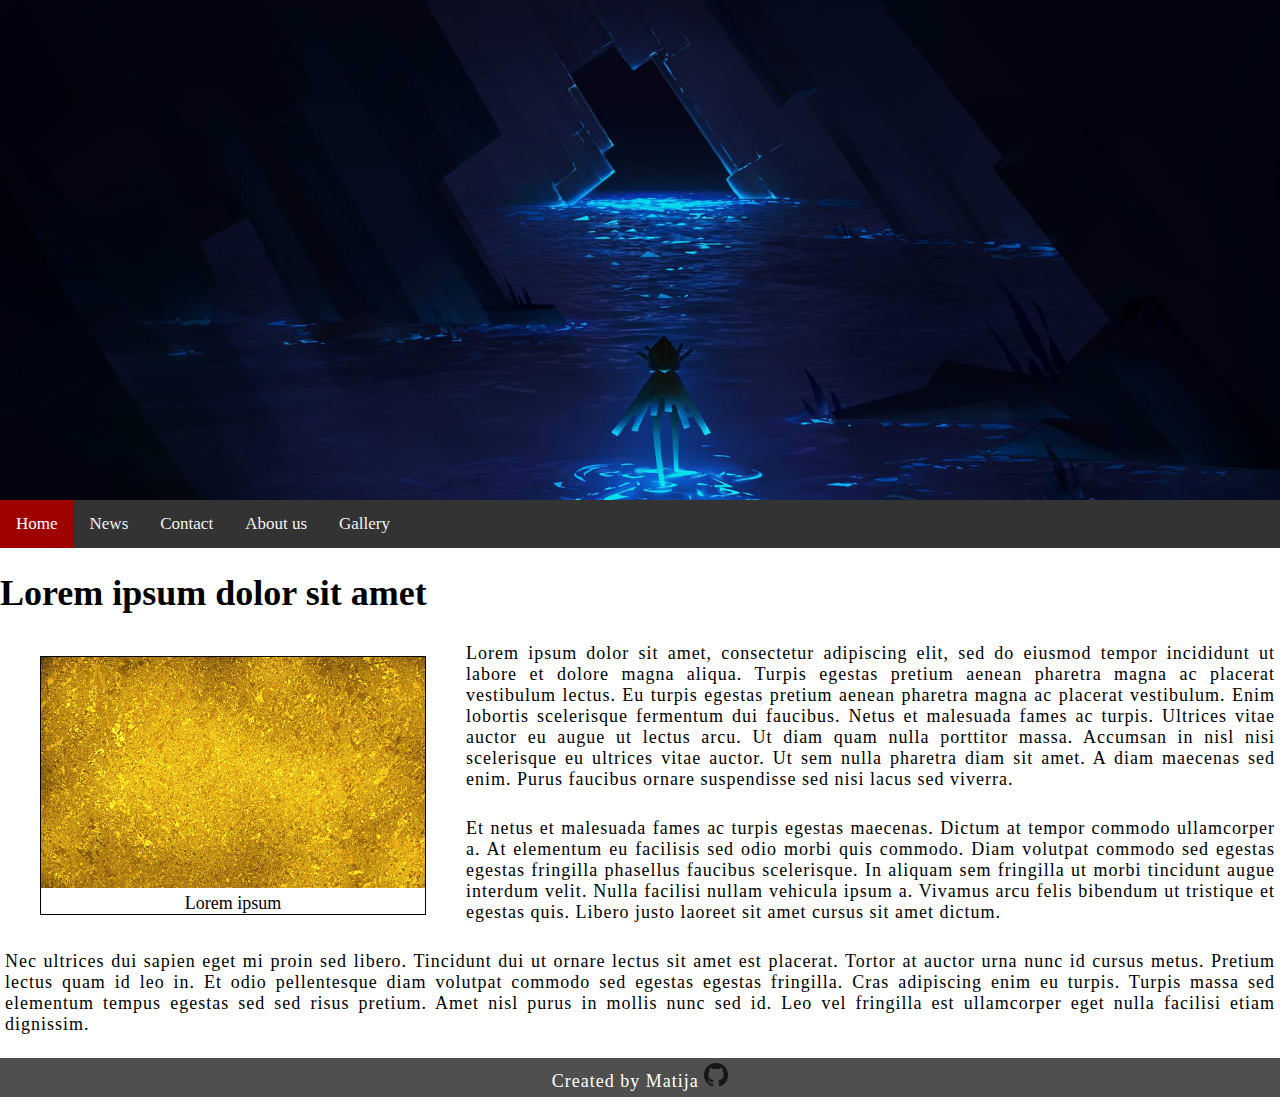
==== index.html @ bf4f9caa "Initial commit" ====
<!DOCTYPE html>
<html lang="en">
<head>
    <meta charset="UTF-8">
    <title>Title</title>
    <meta name="keywords" content="TVZ, HTML, Test">
    <meta name="description" content="First project for college">
    <meta name="author" content="Matija Janječić">
    <link rel="icon" href="icon.png">
    <link rel="stylesheet" href="style.css">

</head>
<body>
    <header>
        <div class="banner"></div>
        <nav class="navbar">
            <a href="#" class="active">Home</a>
            <a href="#">News</a>
            <a href="#">Contact</a>
            <a href="#">About us</a>
            <a href="#">Gallery</a>
        </nav>
    </header>
    <main>
    <h1>Lorem ipsum dolor sit amet</h1>
    <figure>
        <img src="images/figure.jpg">
        <figcaption>Lorem ipsum</figcaption>
    </figure>
    <p>Lorem ipsum dolor sit amet, consectetur adipiscing elit, sed do eiusmod tempor incididunt ut labore et dolore magna aliqua.
        Turpis egestas pretium aenean pharetra magna ac placerat vestibulum lectus. Eu turpis egestas pretium aenean pharetra magna ac placerat vestibulum.
        Enim lobortis scelerisque fermentum dui faucibus. Netus et malesuada fames ac turpis. Ultrices vitae auctor eu augue ut lectus arcu.
        Ut diam quam nulla porttitor massa. Accumsan in nisl nisi scelerisque eu ultrices vitae auctor. Ut sem nulla pharetra diam sit amet.
        A diam maecenas sed enim. Purus faucibus ornare suspendisse sed nisi lacus sed viverra.
    </p>
    <p>Et netus et malesuada fames ac turpis egestas maecenas. Dictum at tempor commodo ullamcorper a.
        At elementum eu facilisis sed odio morbi quis commodo. Diam volutpat commodo sed egestas egestas fringilla phasellus faucibus scelerisque.
        In aliquam sem fringilla ut morbi tincidunt augue interdum velit. Nulla facilisi nullam vehicula ipsum a.
        Vivamus arcu felis bibendum ut tristique et egestas quis. Libero justo laoreet sit amet cursus sit amet dictum.

    </p>
    <p>Nec ultrices dui sapien eget mi proin sed libero. Tincidunt dui ut ornare lectus sit amet est placerat. Tortor at auctor urna nunc id cursus metus.
        Pretium lectus quam id leo in. Et odio pellentesque diam volutpat commodo sed egestas egestas fringilla. Cras adipiscing enim eu turpis.
        Turpis massa sed elementum tempus egestas sed sed risus pretium. Amet nisl purus in mollis nunc sed id. Leo vel fringilla est ullamcorper eget nulla facilisi etiam dignissim.
    </p>
    </main>
    <footer>
        <p>Created by Matija
            <a href="https://github.com/">
                <img src="images/github.png">
            </a>
        </p>
    </footer>
</body>
</html>
---- style.css ----
body {
    background-size: 100%;
    position: relative;
    display: block;
    flex-direction:column;
    width: 100%;
    margin: 0;
    font-family: Calibri;
    font-size: 18px;
}

.banner {
    height: 500px;
    position: relative;
    background-size: cover;
    background-position: center;
    background-image: url("images/banner.jpeg");
}

.navbar {
    overflow: hidden;
    background-color: #333;
    position: relative;
    bottom: 0;
    width: 100%;
}

.navbar a {
    border: thin #9f0000;
    float: left;
    display: block;
    color: #f2f2f2;
    text-align: center;
    padding: 14px 16px;
    text-decoration: none;
    font-size: 17px;
}

.navbar a:hover {
    background: #a10000;
    color: #ffffff;
}

.navbar a.active {
    background-color: #9f0000;
    color: white;
}

main {
    position: relative;
    display: block;
    width: 100%;
}

p {
    padding: 5px;
    letter-spacing: 1px;
    text-align: justify;
}

figure {
    float: left;
    position: relative;
    width: 30%;
    border: #000000 solid 1px;
}

figure img {
    width: 100%;
}

figcaption {
    text-align: center;
}

footer {
    clear: both;
    background: #4f4f4f;
    width: 100%;
    margin-top:auto;
    color: white;
}

footer p {
    text-align: center;
}

footer img {
    width: 24px;
}

@media screen and (max-width: 600px) {
    figure {
        width: 90%;
        margin: 1em;
    }
    .navbar a {
        width: 100%;
    }

    .banner {
        height: 150px;
    }
}
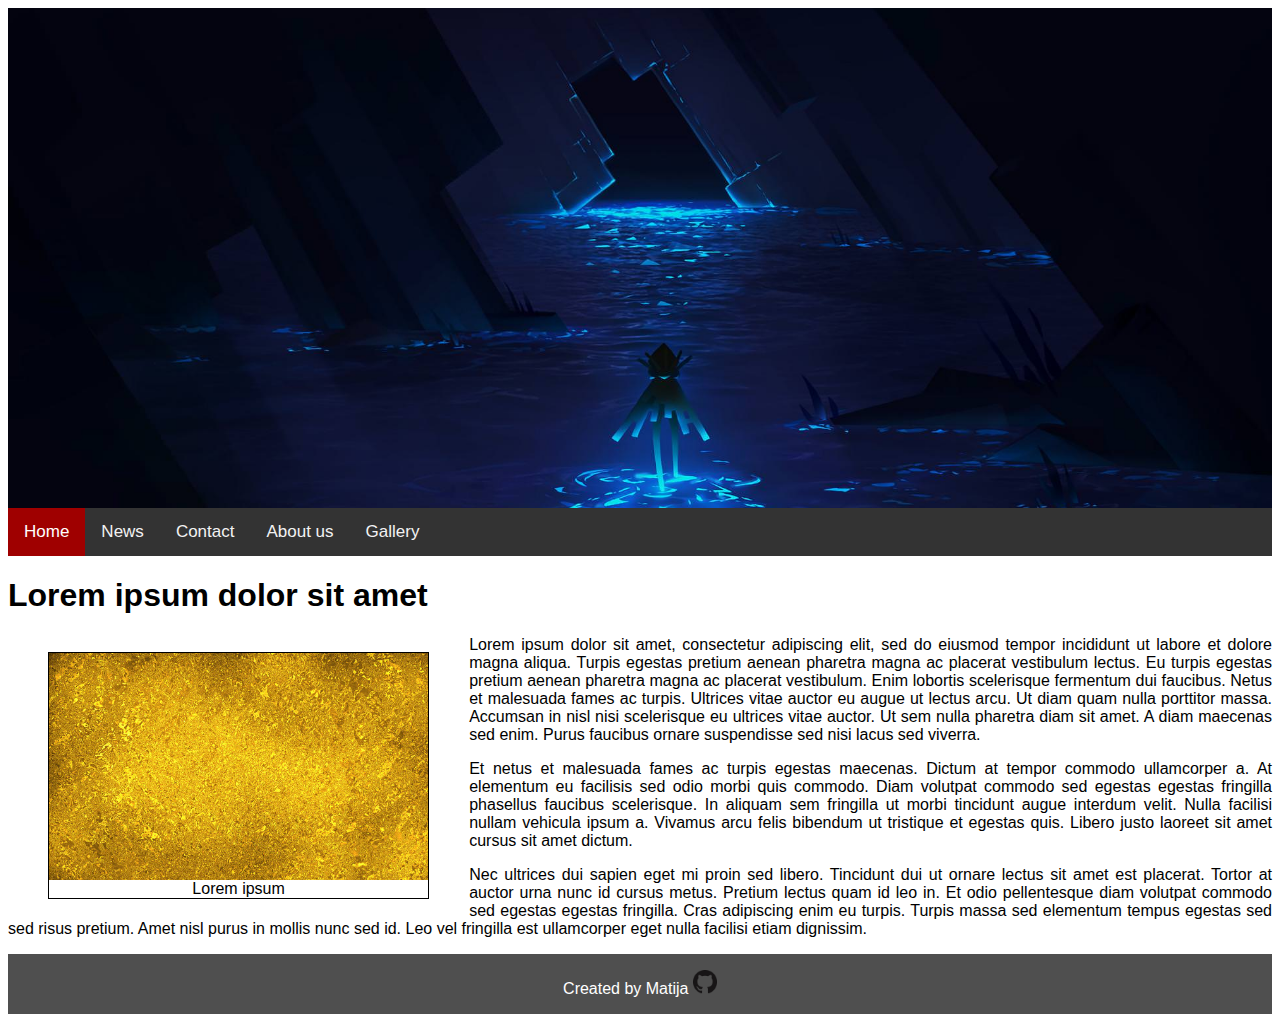
==== commit 5507ab2c: "6-9 zadatak" ====
--- a/index.html
+++ b/index.html
@@ -14,35 +14,34 @@
     <header>
         <div class="banner"></div>
         <nav class="navbar">
-            <a href="#" class="active">Home</a>
-            <a href="#">News</a>
-            <a href="#">Contact</a>
-            <a href="#">About us</a>
-            <a href="#">Gallery</a>
+            <a href="index.html" class="active">Home</a>
+            <a href="news.html">News</a>
+            <a href="contact.html">Contact</a>
+            <a href="aboutUs.html">About us</a>
+            <a href="gallery.html">Gallery</a>
         </nav>
     </header>
     <main>
-    <h1>Lorem ipsum dolor sit amet</h1>
-    <figure>
-        <img src="images/figure.jpg">
-        <figcaption>Lorem ipsum</figcaption>
-    </figure>
-    <p>Lorem ipsum dolor sit amet, consectetur adipiscing elit, sed do eiusmod tempor incididunt ut labore et dolore magna aliqua.
-        Turpis egestas pretium aenean pharetra magna ac placerat vestibulum lectus. Eu turpis egestas pretium aenean pharetra magna ac placerat vestibulum.
-        Enim lobortis scelerisque fermentum dui faucibus. Netus et malesuada fames ac turpis. Ultrices vitae auctor eu augue ut lectus arcu.
-        Ut diam quam nulla porttitor massa. Accumsan in nisl nisi scelerisque eu ultrices vitae auctor. Ut sem nulla pharetra diam sit amet.
-        A diam maecenas sed enim. Purus faucibus ornare suspendisse sed nisi lacus sed viverra.
-    </p>
-    <p>Et netus et malesuada fames ac turpis egestas maecenas. Dictum at tempor commodo ullamcorper a.
-        At elementum eu facilisis sed odio morbi quis commodo. Diam volutpat commodo sed egestas egestas fringilla phasellus faucibus scelerisque.
-        In aliquam sem fringilla ut morbi tincidunt augue interdum velit. Nulla facilisi nullam vehicula ipsum a.
-        Vivamus arcu felis bibendum ut tristique et egestas quis. Libero justo laoreet sit amet cursus sit amet dictum.
-
-    </p>
-    <p>Nec ultrices dui sapien eget mi proin sed libero. Tincidunt dui ut ornare lectus sit amet est placerat. Tortor at auctor urna nunc id cursus metus.
-        Pretium lectus quam id leo in. Et odio pellentesque diam volutpat commodo sed egestas egestas fringilla. Cras adipiscing enim eu turpis.
-        Turpis massa sed elementum tempus egestas sed sed risus pretium. Amet nisl purus in mollis nunc sed id. Leo vel fringilla est ullamcorper eget nulla facilisi etiam dignissim.
-    </p>
+        <h1>Lorem ipsum dolor sit amet</h1>
+        <figure>
+            <img src="images/figure.jpg">
+            <figcaption>Lorem ipsum</figcaption>
+        </figure>
+        <p>Lorem ipsum dolor sit amet, consectetur adipiscing elit, sed do eiusmod tempor incididunt ut labore et dolore magna aliqua.
+            Turpis egestas pretium aenean pharetra magna ac placerat vestibulum lectus. Eu turpis egestas pretium aenean pharetra magna ac placerat vestibulum.
+            Enim lobortis scelerisque fermentum dui faucibus. Netus et malesuada fames ac turpis. Ultrices vitae auctor eu augue ut lectus arcu.
+            Ut diam quam nulla porttitor massa. Accumsan in nisl nisi scelerisque eu ultrices vitae auctor. Ut sem nulla pharetra diam sit amet.
+            A diam maecenas sed enim. Purus faucibus ornare suspendisse sed nisi lacus sed viverra.
+        </p>
+        <p>Et netus et malesuada fames ac turpis egestas maecenas. Dictum at tempor commodo ullamcorper a.
+            At elementum eu facilisis sed odio morbi quis commodo. Diam volutpat commodo sed egestas egestas fringilla phasellus faucibus scelerisque.
+            In aliquam sem fringilla ut morbi tincidunt augue interdum velit. Nulla facilisi nullam vehicula ipsum a.
+            Vivamus arcu felis bibendum ut tristique et egestas quis. Libero justo laoreet sit amet cursus sit amet dictum.
+        </p>
+        <p>Nec ultrices dui sapien eget mi proin sed libero. Tincidunt dui ut ornare lectus sit amet est placerat. Tortor at auctor urna nunc id cursus metus.
+            Pretium lectus quam id leo in. Et odio pellentesque diam volutpat commodo sed egestas egestas fringilla. Cras adipiscing enim eu turpis.
+            Turpis massa sed elementum tempus egestas sed sed risus pretium. Amet nisl purus in mollis nunc sed id. Leo vel fringilla est ullamcorper eget nulla facilisi etiam dignissim.
+        </p>
     </main>
     <footer>
         <p>Created by Matija
@@ -52,4 +51,4 @@
         </p>
     </footer>
 </body>
-</html>+</html>
--- a/style.css
+++ b/style.css
@@ -1,36 +1,25 @@
-body {
-    background-size: 100%;
-    position: relative;
-    display: block;
-    flex-direction:column;
-    width: 100%;
-    margin: 0;
-    font-family: Calibri;
-    font-size: 18px;
+* {
+    font-family: Arial;
 }
 
 .banner {
-    height: 500px;
-    position: relative;
+    display: flex;
+    flex-basis: auto;
     background-size: cover;
     background-position: center;
+    height: 500px;
     background-image: url("images/banner.jpeg");
 }
 
 .navbar {
-    overflow: hidden;
+    display: flex;
     background-color: #333;
-    position: relative;
-    bottom: 0;
-    width: 100%;
+    justify-content: start;
 }
 
 .navbar a {
     border: thin #9f0000;
-    float: left;
-    display: block;
     color: #f2f2f2;
-    text-align: center;
     padding: 14px 16px;
     text-decoration: none;
     font-size: 17px;
@@ -47,58 +36,282 @@
 }
 
 main {
-    position: relative;
-    display: block;
-    width: 100%;
-}
-
-p {
-    padding: 5px;
-    letter-spacing: 1px;
-    text-align: justify;
+    width: 100%;
+    #display: flex;
+    #flex-direction: column;
+    #flex-wrap: wrap;
 }
 
 figure {
     float: left;
-    position: relative;
+    display: flex;
     width: 30%;
-    border: #000000 solid 1px;
-}
-
-figure img {
-    width: 100%;
-}
-
-figcaption {
+    flex-direction: column;
+    justify-content: center;
     text-align: center;
-}
+    border: 1px solid black;
+}
+
+main p {
+    text-align: justify;
+}
+
 
 footer {
     clear: both;
+    display: flex;
+    justify-content: center;
     background: #4f4f4f;
-    width: 100%;
     margin-top:auto;
     color: white;
 }
 
-footer p {
-    text-align: center;
-}
-
 footer img {
     width: 24px;
 }
 
 @media screen and (max-width: 600px) {
+
+    main {
+        display: flex;
+        flex-direction: column;
+        justify-content: stretch;
+        padding: 0px;
+    }
+
     figure {
-        width: 90%;
-        margin: 1em;
-    }
-    .navbar a {
-        width: 100%;
+        margin: 0px;
+        width: 100%;
+    }
+
+
+    figure img {
+        width: 100%;
+    }
+
+    .navbar {
+        display: flex;
+        flex-direction: column;
+        text-align: center;
     }
 
     .banner {
         height: 150px;
     }
-}+
+}
+
+
+ul {
+    display: grid;
+    list-style-type: none;
+    grid-template-columns: 100%;
+}
+
+li {
+    display: grid;
+    grid-template-columns: 25% 70%;
+    border-bottom: 1px solid black;
+    grid-gap: 5%;
+}
+
+.grid-1 {
+    display: grid;
+    flex-direction: column;
+    align-items: center;
+    justify-content: stretch;
+}
+
+.grid-1 time {
+    align-items: end;
+}
+
+.grid-2 {
+    display: flex;
+    flex-direction: column;
+}
+
+.grid-2 a {
+    text-decoration: none;
+}
+
+
+.newsImage {
+    display: grid;
+    grid-template-columns: 100%;
+}
+
+.newsImage img {
+    object-fit: cover;
+    width: 100%;
+}
+
+.newsImage time {
+    justify-content: center;
+    text-align: center;
+}
+
+.imageGallery {
+    display: flex;
+}
+
+.imageGallery figure {
+    width: 90%;
+}
+
+.imageGallery figcaption {
+    margin-top:auto;
+}
+
+.imageGallery img {
+    width: auto;
+    width: 100%;
+}
+
+.articleContent {
+    padding: 1%;
+    text-align: justify;
+}
+
+.articleContent a {
+    text-decoration: none;
+}
+
+
+.contactMain {
+    display: flex;
+    flex-direction: column;
+}
+
+.map {
+    justify-content: center;
+    align-items: center;
+    align-content: center;
+    padding: 5px 10% 5px 10%;
+    width: 80%;
+    height: calc(100vh - 16px);
+}
+
+.contactMain iframe {
+    width: 100%;
+    height: 100%;
+}
+
+form {
+    font-size: 24px;
+    display: flex;
+    flex-direction: column;
+    padding-left: 10%;
+    padding-right: 30%;
+}
+
+form input, select{
+    height: 50px;
+    margin-bottom: 15px;
+}
+
+form button {
+    width: 30%;
+    padding: 1%;
+    margin: 1%;
+}
+
+.GalleryGrid {
+    display: grid;
+    grid-template-columns: repeat(3, 30%);;
+    grid-gap: 1px;
+    justify-content: space-around;
+}
+
+.GalleryGrid figure {
+    margin: 0;
+    width: 100%;
+}
+
+.GalleryGrid figure img  {
+    width: 100%;
+}
+
+
+#FullImage {
+    position: fixed; /* Sit on top of the page content */
+    display: none;
+    width: 100%; /* Full width (cover the whole page) */
+    height: 100%; /* Full height (cover the whole page) */
+    top: 0;
+    left: 0;
+    background-color: rgba(0,0,0,0.5); /* Black background with opacity */
+    z-index: 2; /* Specify a stack order in case you're using a different order for other elements */
+    cursor: pointer; /* Add a pointer on hover */
+    justify-content: center;
+    transition: 0.25s;
+    opacity: 0;
+}
+
+#FullImage:hover {
+    display: flex;
+    justify-content: center;
+    opacity: 1;
+}
+
+#FullImage img {
+    width: 80%;
+    padding: 1% 10% 0 10%;
+}
+
+
+.VideoContainer {
+    display: block;
+    width: 50%;
+    float: left;
+    margin: 1%;
+}
+
+video {
+    width: 100%;
+}
+
+@media screen and (max-width: 600px) {
+    li {
+        display: flex;
+        flex-direction: column;
+        padding-top: 1px;
+    }
+
+    .grid-1 {
+        display: flex;
+    }
+
+    .grid-1 img {
+        width: 100%;
+    }
+
+
+    .newsImage img {
+        object-fit: cover;
+        width: 100%;
+    }
+
+    .imageGallery figure {
+        width: 100%;
+    }
+
+    .imageGallery {
+        flex-direction: column;
+    }
+
+    .GalleryGrid {
+        display: grid;
+        grid-template-columns: repeat(2, 45%);
+        grid-gap: 1%;
+        justify-content: space-around;
+    }
+
+    .VideoContainer {
+        width: 100%;
+    }
+
+}
+
+
+
